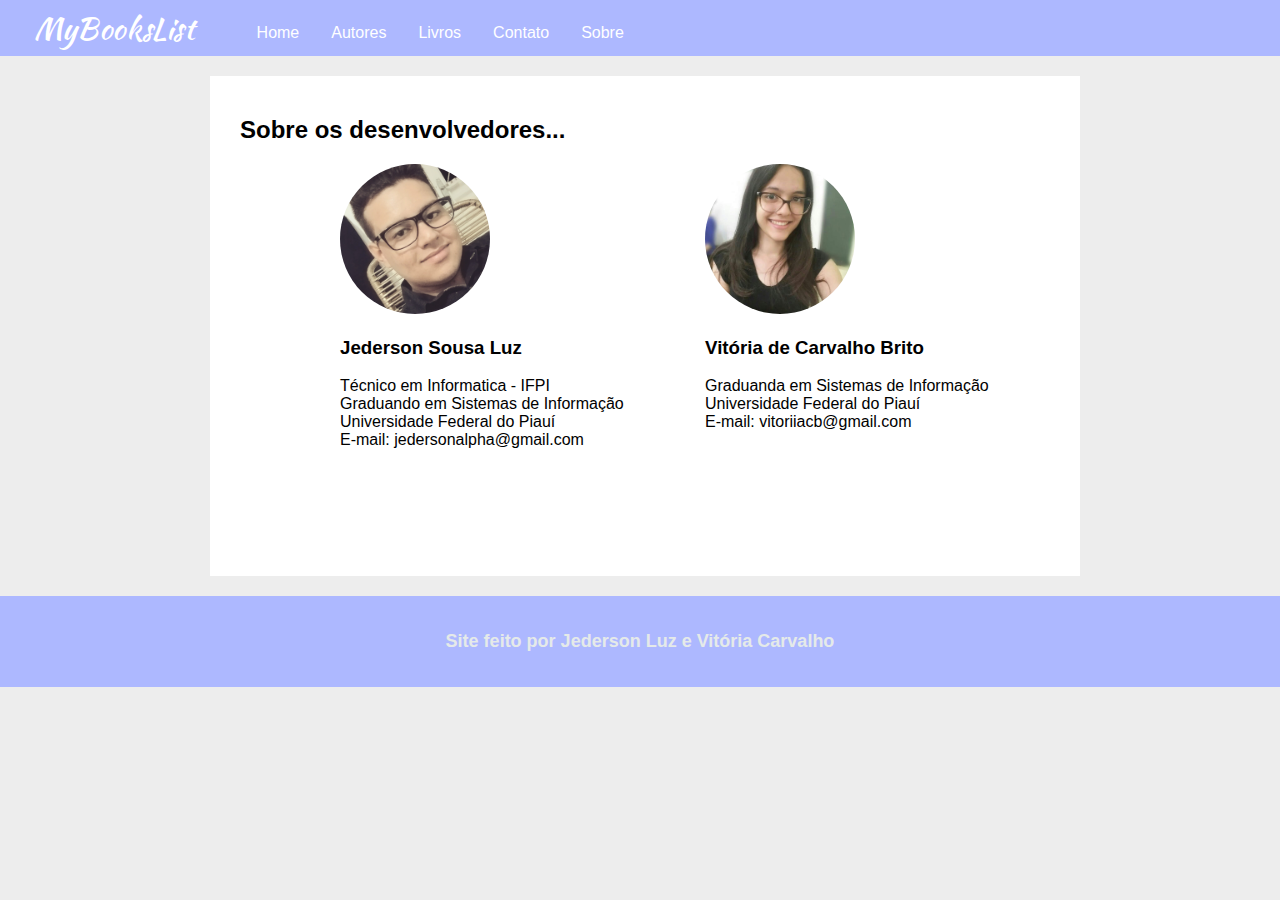
==== about.html @ c545058e "Projeto criado. Telas HOME, SOBRE e CONTATO implementadas." ====
<!DOCTYPE html>
<html lang="pt-br">

<head>
    <meta charset="utf-8" />
    <meta http-equiv="X-UA-Compatible" content="IE=edge">
    <title>Sobre</title>
    <meta name="viewport" content="width=device-width, initial-scale=1">
    <link rel="stylesheet" type="text/css" media="screen" href="css/style.css" />
</head>

<body>
    <header class="row">
        <div class="col-2">
            <span><a href="index.html">MyBooksList</a></span>
        </div>
        <div class="col-6">
            <ul>
                <li><a href="index.html">Home</a></li>
                <li><a href="#">Autores</a></li>
                <li><a href="#">Livros</a></li>
                <li><a href="contact.html">Contato</a></li>
                <li><a class="active" href="about.html">Sobre</a></li>
            </ul>
        </div>
    </header>
    <div class="row section">
        <div class="col-12">
            <div class="card" style="height: 500px;">
                <div class="col-12">
                    <h2>Sobre os desenvolvedores...</h2>
                </div>
                <div class="row" style="margin-left: 100px;">
                    <div class="col-6">
                        <img class="aboutImg" src="assets/img/IMG_20170315_125724_484.jpg" alt="Jederson Luz">
                        <h3>Jederson Sousa Luz</h3>
                        <p>
                            Técnico em Informatica - IFPI <br>
                            Graduando em Sistemas de Informação <br>
                            Universidade Federal do Piauí <br>
                            E-mail: jedersonalpha@gmail.com
                        </p>
                    </div>
                    <div class="col-6">
                        <img class="aboutImg" src="assets/img/IMG_20180720_120918.jpg" alt="Vitória Carvalho">
                        <h3>Vitória de Carvalho Brito</h3>
                        <p>
                            Graduanda em Sistemas de Informação <br>
                            Universidade Federal do Piauí <br>
                            E-mail: vitoriiacb@gmail.com
                        </p>
                    </div>
                </div>
            </div>
        </div>
    </div>
    <div class="footer">
        <h2>Site feito por Jederson Luz e Vitória Carvalho</h2>
    </div>
</body>

</html>
---- css/style.css ----
@import url('https://fonts.googleapis.com/css?family=Kaushan+Script');

body {
    margin: 0;
    background-color: #EDEDED;
    font-family: 'Franklin Gothic Medium', 'Arial Narrow', Arial, sans-serif
}

header {
    margin: 0;
    height: 56px;
    padding: 0 16px 0 24px;
    background-color: #adb8ffff;
    color: #e5eae9;
}

header span {
    font-family: 'Kaushan Script', cursive;
    display: block;
    position: relative;
    font-size: 30px;
    line-height: 1;
    letter-spacing: 0.02em;
    font-weight: 400;
    box-sizing: border-box;
    padding-top: 13px;
}

header span a {
    display: block;
    color: white;
    text-decoration: none;
}

header span a:hover {
    color: rgb(112, 119, 165);
}

ol {
    margin: 0;
    padding: 0;
}

header ul {
    list-style-type: none;
    margin: 0;
    padding: 0;
    overflow: hidden;
}

header li {
    float: left;
    padding-top: 10px;
}

header li a {
    display: block;
    color: white;
    text-align: center;
    padding: 14px 16px;
    text-decoration: none;
}

/* Change the link color to #111 (black) on hover */
header li a:hover {
    color: rgb(112, 119, 165);
}
/*
header .active {
    background-color: #4CAF50;
}*/

/* Add a card effect for articles */
.card {
    background-color: white;
    padding: 20px;
    margin-top: 20px;
}

select {
    width: 100%;
    padding: 4px 4px;
    margin: 8px 0;
    display: inline-block;
    border: 1px solid #adb8ff;
    background: #fff;
    border-radius: 4px;
    box-sizing: border-box;
}

input[type=text], input[type=email], input[type=number] {
    width: 100%;
    padding: 5px 5px;
    margin: 8px 0;
    display: inline-block;
    border: 1px solid #adb8ff;
    border-radius: 4px;
    box-sizing: border-box;
}

textarea {
    width: 100%;
    padding: 5px 5px;
    margin: 8px 0;
    box-sizing: border-box;
    overflow: auto;
    resize: none;
    border: 1px solid #adb8ff;
    border-radius: 4px;
    box-sizing: border-box;
}

input[type=submit] {
    background-color: #adb8ffff;
    color: white;
    padding: 14px 20px;
    margin: 8px 0;
    border: none;
    border-radius: 4px;
    cursor: pointer;
    position: relative;
    left: 43%;
}

input[type=submit]:hover {
    background-color: rgb(115, 133, 248);
}

/* Book */
.book {
    background-color: #aaa;
    width: 100%;
    padding: 20px;
}

.bookBox {
    margin: 20px;
}

.bookBox p {
    font-size: 12px;
}

.section {
    margin-left: 200px;
    margin-right: 200px;
}

.aboutImg {
    width: 150px;
    height: 150px;
    border-radius: 200px;
}

/* Footer */
.footer {
    padding: 20px;
    font-size: 12px;
    text-align: center;
    background-color: #adb8ffff;
    color: #e5eae9;
    margin-top: 20px;
}

/* Grid System */
* {
    box-sizing: border-box;
}

.row::after {
    content: "";
    clear: both;
    display: table;
}

[class*="col-"] {
    float: left;
    padding-left: 10px;
}

.col-1 {width: 8.33%;}
.col-2 {width: 16.66%;}
.col-3 {width: 25%;}
.col-4 {width: 33.33%;}
.col-5 {width: 41.66%;}
.col-6 {width: 50%;}
.col-7 {width: 58.33%;}
.col-8 {width: 66.66%;}
.col-9 {width: 75%;}
.col-10 {width: 83.33%;}
.col-11 {width: 91.66%;}
.col-12 {width: 100%;}
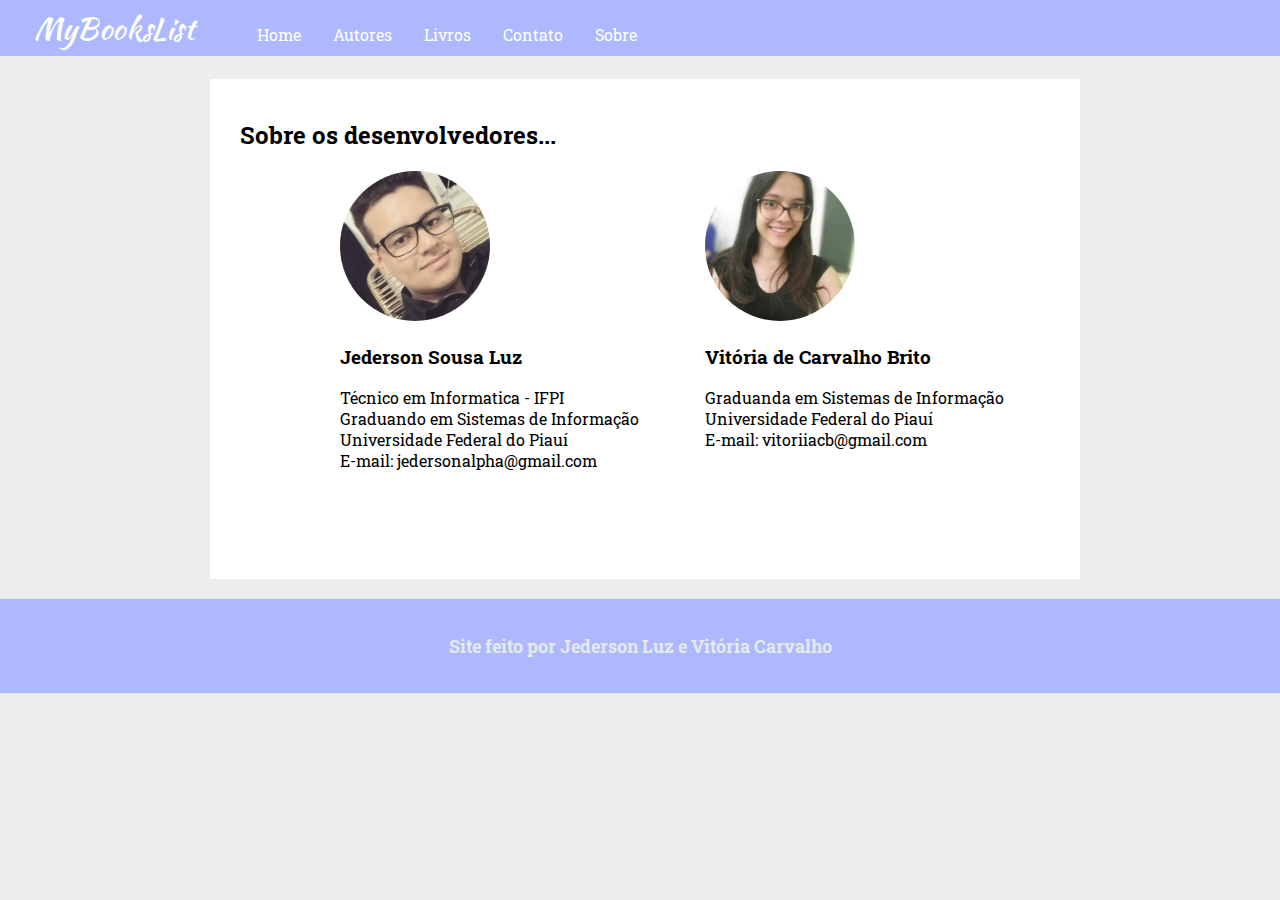
==== commit 002d3ac3: "Fotos de livros adicionadas a home page e desenvolvimento da página de livros iniciada." ====
--- a/about.html
+++ b/about.html
@@ -18,7 +18,7 @@
             <ul>
                 <li><a href="index.html">Home</a></li>
                 <li><a href="#">Autores</a></li>
-                <li><a href="#">Livros</a></li>
+                <li><a href="books.html">Livros</a></li>
                 <li><a href="contact.html">Contato</a></li>
                 <li><a class="active" href="about.html">Sobre</a></li>
             </ul>
--- a/css/style.css
+++ b/css/style.css
@@ -1,9 +1,10 @@
 @import url('https://fonts.googleapis.com/css?family=Kaushan+Script');
+@import url('https://fonts.googleapis.com/css?family=Roboto+Slab');
 
 body {
     margin: 0;
     background-color: #EDEDED;
-    font-family: 'Franklin Gothic Medium', 'Arial Narrow', Arial, sans-serif
+    font-family: 'Roboto Slab', serif;
 }
 
 header {
@@ -39,6 +40,7 @@
 ol {
     margin: 0;
     padding: 0;
+    list-style-type: none;
 }
 
 header ul {
@@ -129,8 +131,18 @@
 /* Book */
 .book {
     background-color: #aaa;
-    width: 100%;
-    padding: 20px;
+    width: 130px;
+    height: 200px;
+    padding: 0; 
+}
+
+a {
+    text-decoration: none;
+    color: #000;
+}
+
+a:hover {
+    color: rgb(115, 133, 248);
 }
 
 .bookBox {
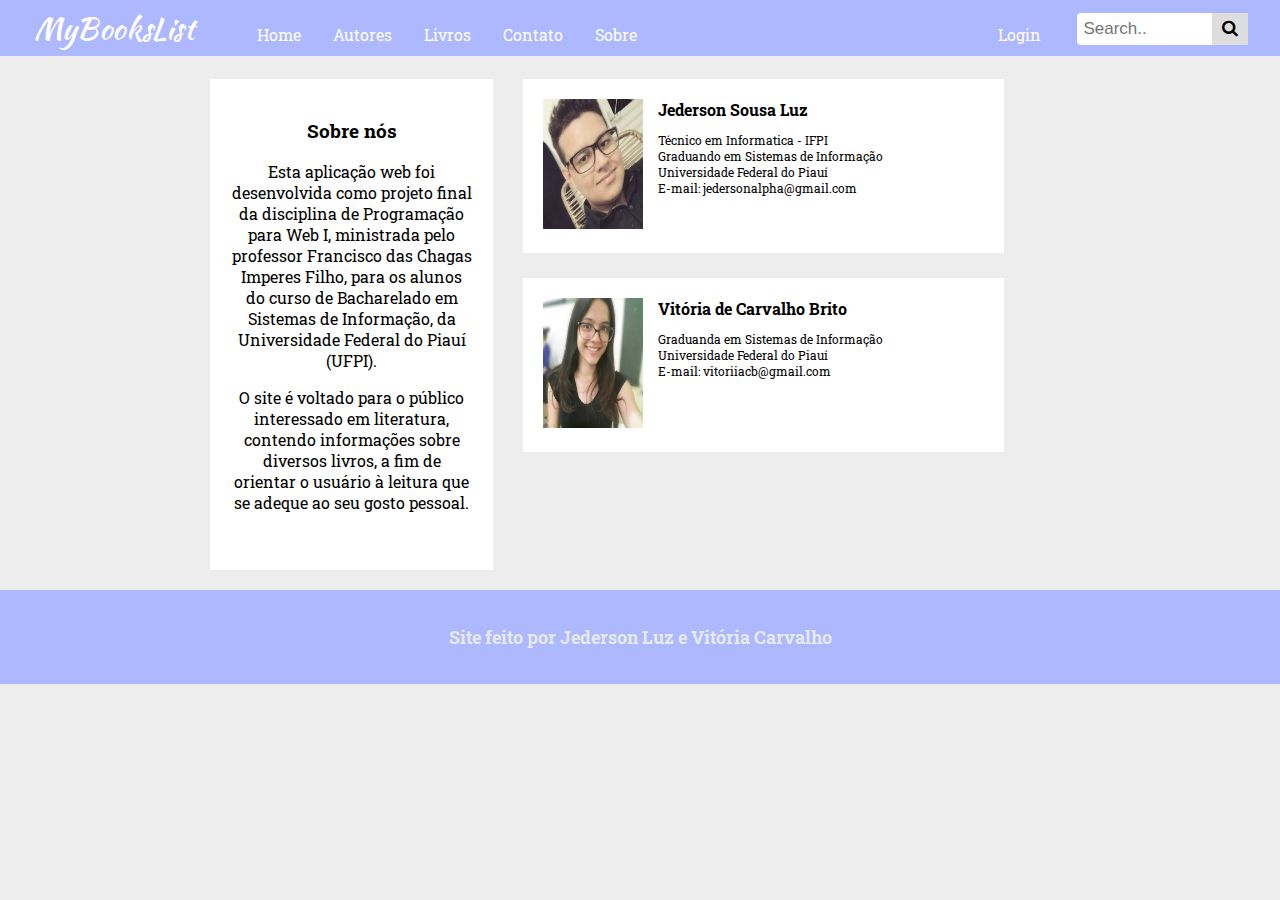
==== commit e36200bd: "Páginas de login e cadastro implementadas. Uso de cookies. Próximos passos: implementar mecanismos d" ====
--- a/about.html
+++ b/about.html
@@ -7,6 +7,8 @@
     <title>Sobre</title>
     <meta name="viewport" content="width=device-width, initial-scale=1">
     <link rel="stylesheet" type="text/css" media="screen" href="css/style.css" />
+    <link rel="stylesheet" type="text/css" media="screen" href="css/books.css" />
+    <link rel="stylesheet" href="https://cdnjs.cloudflare.com/ajax/libs/font-awesome/4.7.0/css/font-awesome.min.css">
 </head>
 
 <body>
@@ -16,39 +18,77 @@
         </div>
         <div class="col-6">
             <ul>
-                <li><a href="index.html">Home</a></li>
-                <li><a href="#">Autores</a></li>
+                <li><a class="active" href="index.html">Home</a></li>
+                <li><a href="authors.html">Autores</a></li>
                 <li><a href="books.html">Livros</a></li>
                 <li><a href="contact.html">Contato</a></li>
-                <li><a class="active" href="about.html">Sobre</a></li>
+                <li><a href="about.html">Sobre</a></li>
+            </ul>
+        </div>
+        <div class="col-2 search-container">
+            <form action="#">
+                <div class="row">
+                    <div class="col-10">
+                        <input type="text" placeholder="Search.." name="search">
+                    </div>
+                    <div class="col-2">
+                        <button type="submit"><i class="fa fa-search"></i></button>
+                    </div>
+                </div>
+            </form>
+        </div>
+        <div class="col-2">
+            <ul style="float: right;">
+                <li><a href="index.html">Login</a></li>
             </ul>
         </div>
     </header>
     <div class="row section">
-        <div class="col-12">
-            <div class="card" style="height: 500px;">
-                <div class="col-12">
-                    <h2>Sobre os desenvolvedores...</h2>
+        <div class="col-4">
+            <div class="card">
+                <h3 style="text-align: center">Sobre nós</h3>
+                <p style="text-align: center">Esta aplicação web foi desenvolvida como projeto final da
+                    disciplina de Programação
+                    para Web I, ministrada pelo professor Francisco das Chagas Imperes Filho, para os alunos do curso
+                    de Bacharelado
+                    em Sistemas de
+                    Informação, da Universidade Federal do Piauí (UFPI).</p>
+                <p style="text-align: center">O site é voltado para o público interessado em literatura, contendo
+                    informações sobre diversos livros, a fim de orientar o usuário à leitura que se adeque ao seu gosto
+                    pessoal. <br> <br> </p>
+            </div>
+        </div>
+        <div class="col-8">
+            <div class="row">
+                <div class="col-10 bookBox card" style="margin-bottom: 5px;">
+                    <div class="row">
+                        <div class="col-2">
+                            <img style="width: 100px; height: 130px; padding: 0px; margin-right: 5px;" src="assets/img/Jederson.jpg"
+                                alt="Jederson Sousa">
+                        </div>
+                        <div class="col-10">
+                            <h4 style="margin-left: 40px;">Jederson Sousa Luz</h4>
+                            <p style="margin-left: 40px;" class="sinopse">Técnico em Informatica - IFPI <br>
+                                Graduando em Sistemas de Informação <br>
+                                Universidade Federal do Piauí <br>
+                                E-mail: jedersonalpha@gmail.com <br>
+                            </p>
+                        </div>
+                    </div>
                 </div>
-                <div class="row" style="margin-left: 100px;">
-                    <div class="col-6">
-                        <img class="aboutImg" src="assets/img/IMG_20170315_125724_484.jpg" alt="Jederson Luz">
-                        <h3>Jederson Sousa Luz</h3>
-                        <p>
-                            Técnico em Informatica - IFPI <br>
-                            Graduando em Sistemas de Informação <br>
-                            Universidade Federal do Piauí <br>
-                            E-mail: jedersonalpha@gmail.com
-                        </p>
-                    </div>
-                    <div class="col-6">
-                        <img class="aboutImg" src="assets/img/IMG_20180720_120918.jpg" alt="Vitória Carvalho">
-                        <h3>Vitória de Carvalho Brito</h3>
-                        <p>
-                            Graduanda em Sistemas de Informação <br>
-                            Universidade Federal do Piauí <br>
-                            E-mail: vitoriiacb@gmail.com
-                        </p>
+                <div class="col-10 bookBox card">
+                    <div class="row">
+                        <div class="col-2">
+                            <img style="width: 100px; height: 130px; padding: 0px; margin-right: 5px;" src="assets/img/Vitoria.jpg"
+                                alt="Vitória Carvalho">
+                        </div>
+                        <div class="col-10">
+                            <h4 style="margin-left: 40px;">Vitória de Carvalho Brito</h4>
+                            <p style="margin-left: 40px;" class="sinopse">Graduanda em Sistemas de Informação <br>
+                                Universidade Federal do Piauí <br>
+                                E-mail: vitoriiacb@gmail.com <br>
+                            </p>
+                        </div>
                     </div>
                 </div>
             </div>
--- a/css/style.css
+++ b/css/style.css
@@ -5,6 +5,50 @@
     margin: 0;
     background-color: #EDEDED;
     font-family: 'Roboto Slab', serif;
+}
+
+header .search-container {
+    margin-top: 5px;
+    float: right;
+}
+
+header input[type=text] {
+    padding: 6px;
+    margin-top: 8px;
+    font-size: 17px;
+    border: none;
+}
+
+header .search-container button {
+    float: right;
+    padding: 6px 10px;
+    margin-top: 8px;
+    margin-right: 16px;
+    background: #ddd;
+    font-size: 17px;
+    border: none;
+    cursor: pointer;
+}
+
+header .search-container button:hover {
+    background: #ccc;
+}
+  
+@media screen and (max-width: 600px) {
+    header .search-container {
+      float: none;
+    }
+    header a, header input[type=text], header .search-container button {
+      float: none;
+      display: block;
+      text-align: left;
+      width: 100%;
+      margin: 0;
+      padding: 14px;
+    }
+    header input[type=text] {
+      border: 1px solid #ccc;  
+    }
 }
 
 header {
@@ -71,6 +115,16 @@
 header .active {
     background-color: #4CAF50;
 }*/
+
+.login {
+    display: block;
+    color: white;
+    margin-top: 4px;
+    font-size: 17px;
+    text-align: center;
+    text-decoration: none;
+    background-color: transparent;
+}
 
 /* Add a card effect for articles */
 .card {
@@ -90,7 +144,7 @@
     box-sizing: border-box;
 }
 
-input[type=text], input[type=email], input[type=number] {
+input[type=text], input[type=email], input[type=number], input[type=password] {
     width: 100%;
     padding: 5px 5px;
     margin: 8px 0;
@@ -100,6 +154,117 @@
     box-sizing: border-box;
 }
 
+/* The container */
+.container {
+    display: block;
+    position: relative;
+    padding-left: 35px;
+    margin-bottom: 12px;
+    cursor: pointer;
+    /* font-size: 22px; */
+    -webkit-user-select: none;
+    -moz-user-select: none;
+    -ms-user-select: none;
+    user-select: none;
+}
+
+/* Hide the browser's default checkbox */
+.container input {
+    position: absolute;
+    opacity: 0;
+    cursor: pointer;
+    height: 0;
+    width: 0;
+}
+
+/* Create a custom checkbox */
+.checkmark {
+    position: absolute;
+    top: 0;
+    left: 0;
+    height: 25px;
+    width: 25px;
+    background-color: #eee;
+}
+
+/* On mouse-over, add a grey background color */
+.container:hover input ~ .checkmark {
+    background-color: #ccc;
+}
+
+/* When the checkbox is checked, add a blue background */
+.container input:checked ~ .checkmark {
+    background-color: #adb8ff;
+}
+
+/* Create the checkmark/indicator (hidden when not checked) */
+.checkmark:after {
+    content: "";
+    position: absolute;
+    display: none;
+}
+
+/* Show the checkmark when checked */
+.container input:checked ~ .checkmark:after {
+    display: block;
+}
+
+/* Style the checkmark/indicator */
+.container .checkmark:after {
+    left: 9px;
+    top: 5px;
+    width: 5px;
+    height: 10px;
+    border: solid white;
+    border-width: 0 3px 3px 0;
+    -webkit-transform: rotate(45deg);
+    -ms-transform: rotate(45deg);
+    transform: rotate(45deg);
+}
+
+/* Create a custom radio button */
+.radiobtn {
+    position: absolute;
+    top: 0;
+    left: 0;
+    height: 25px;
+    width: 25px;
+    background-color: #eee;
+    border-radius: 50%;
+}
+
+/* On mouse-over, add a grey background color */
+.container:hover input ~ .radiobtn {
+    background-color: #ccc;
+}
+
+/* When the radio button is checked, add a blue background */
+.container input:checked ~ .radiobtn {
+    background-color: #adb8ff;
+}
+
+/* Create the indicator (the dot/circle - hidden when not checked) */
+.radiobtn:after {
+    content: "";
+    position: absolute;
+    display: none;
+}
+
+/* Show the indicator (dot/circle) when checked */
+.container input:checked ~ .radiobtn:after {
+    display: block;
+}
+
+/* Style the indicator (dot/circle) */
+.container .radiobtn:after {
+ 	top: 9px;
+	left: 9px;
+	width: 8px;
+	height: 8px;
+	border-radius: 50%;
+	background: white;
+}
+
 textarea {
     width: 100%;
     padding: 5px 5px;
@@ -110,6 +275,28 @@
     border: 1px solid #adb8ff;
     border-radius: 4px;
     box-sizing: border-box;
+}
+
+.moreComents {
+    color: gray;
+}
+
+.moreComents:hover {
+    color: rgb(63, 62, 62);
+    text-decoration: none;
+}
+
+.btn {
+    background-color: #adb8ffff;
+    color: white;
+    padding: 10px 20px;
+    margin: 8px 0;
+    border: none;
+    border-radius: 4px;
+    cursor: pointer;
+    position: relative;
+    width: 160px;
+    font-size: 15px;
 }
 
 input[type=submit] {
@@ -136,6 +323,18 @@
     padding: 0; 
 }
 
+.bookSection {
+    background-color: #aaa;
+    width: 80px;
+    height: 115px;
+    padding: 0; 
+}
+
+h4 {
+    margin-top: 0;
+    margin-bottom: 0;
+}
+
 a {
     text-decoration: none;
     color: #000;
@@ -145,12 +344,26 @@
     color: rgb(115, 133, 248);
 }
 
+.view_more {
+    color: rgb(115, 133, 248);
+}
+
+.view_more:hover {
+    color: rgb(112, 119, 165);
+}
+
 .bookBox {
     margin: 20px;
+    margin-bottom: 0;
 }
 
 .bookBox p {
     font-size: 12px;
+}
+
+.authorSection {
+    margin-left: 100px;
+    margin-right: 100px;
 }
 
 .section {
@@ -192,6 +405,7 @@
 
 .col-1 {width: 8.33%;}
 .col-2 {width: 16.66%;}
+.col-2_5 {width: 20%;}
 .col-3 {width: 25%;}
 .col-4 {width: 33.33%;}
 .col-5 {width: 41.66%;}
--- a/css/books.css
+++ b/css/books.css
@@ -0,0 +1,15 @@
+.view_more {
+    color: rgb(115, 133, 248);
+}
+
+.view_more:hover {
+    color: rgb(112, 119, 165);
+}
+
+.autor {
+    margin-top: 0;
+}
+
+.sinopse {
+    text-align: justify;
+}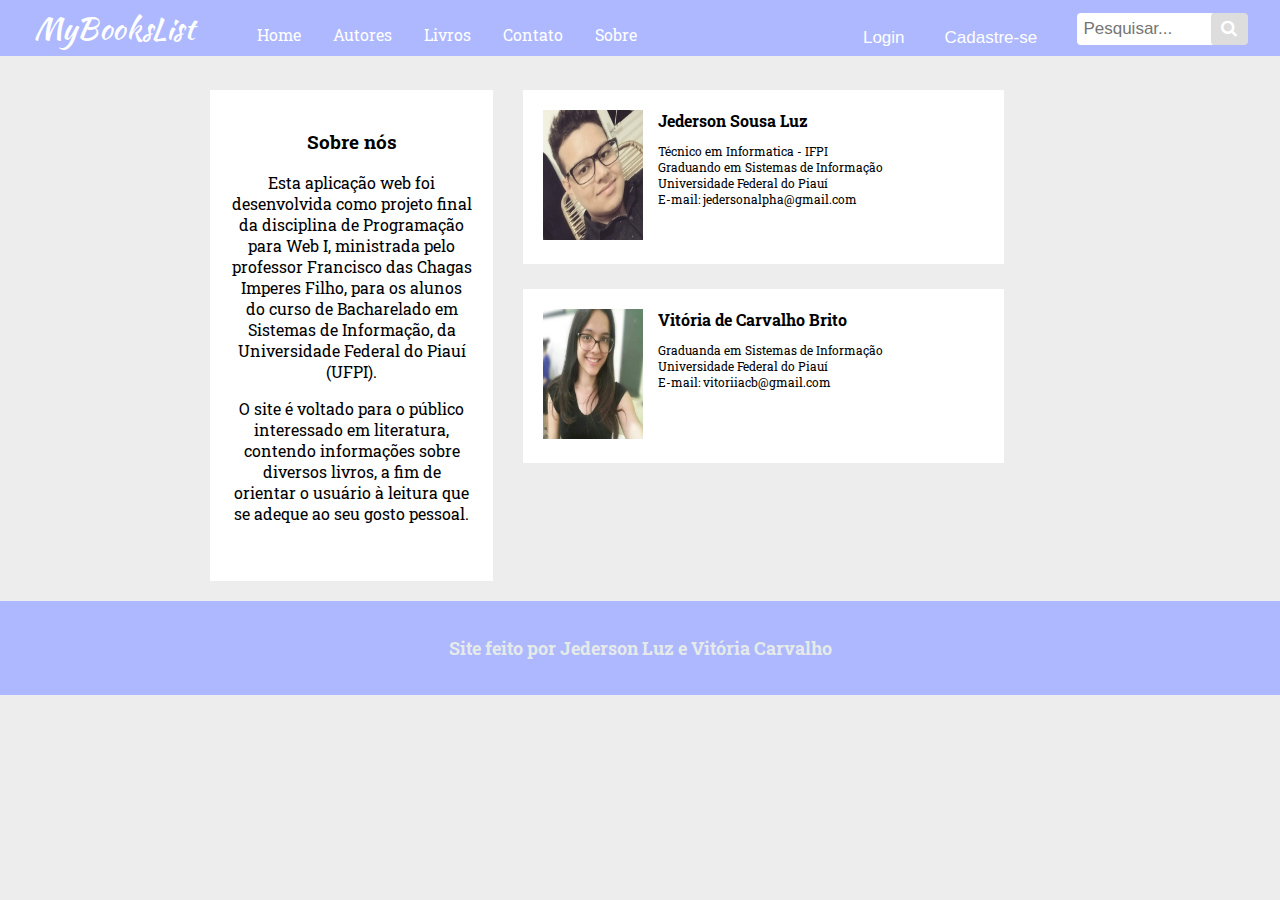
==== commit 0a78324c: "Algumas atualizações nas páginas." ====
--- a/about.html
+++ b/about.html
@@ -8,15 +8,17 @@
     <meta name="viewport" content="width=device-width, initial-scale=1">
     <link rel="stylesheet" type="text/css" media="screen" href="css/style.css" />
     <link rel="stylesheet" type="text/css" media="screen" href="css/books.css" />
+    <link rel="stylesheet" href="css/login.css">
     <link rel="stylesheet" href="https://cdnjs.cloudflare.com/ajax/libs/font-awesome/4.7.0/css/font-awesome.min.css">
 </head>
 
 <body>
+    <script src="js/login.js"></script>
     <header class="row">
         <div class="col-2">
             <span><a href="index.html">MyBooksList</a></span>
         </div>
-        <div class="col-6">
+        <div class="col-5">
             <ul>
                 <li><a class="active" href="index.html">Home</a></li>
                 <li><a href="authors.html">Autores</a></li>
@@ -28,18 +30,35 @@
         <div class="col-2 search-container">
             <form action="#">
                 <div class="row">
-                    <div class="col-10">
-                        <input type="text" placeholder="Search.." name="search">
-                    </div>
-                    <div class="col-2">
+                    <div class="col-9">
+                        <input type="text" placeholder="Pesquisar..." name="search">
+                    </div>
+                    <div class="col-3">
                         <button type="submit"><i class="fa fa-search"></i></button>
                     </div>
                 </div>
             </form>
         </div>
-        <div class="col-2">
+        <div class="col-3">
             <ul style="float: right;">
-                <li><a href="index.html">Login</a></li>
+                <li id="login1">
+                    <button class="login" onclick="document.getElementById('id01').style.display='block'" style="width:auto;"
+                        href="#">
+                        Login
+                    </button>
+                </li>
+                <li id="login2">
+                    <button class="login" onclick="document.getElementById('id02').style.display='block'" style="width:auto;"
+                        href="#">
+                        Cadastre-se
+                    </button>
+                </li>
+                <li id="logado" style="display: none;">
+                    <button id="loginName" class="login" onclick="document.getElementById('id03').style.display='block'"
+                        style="width:auto;" href="#">
+                        Perfil
+                    </button>
+                </li>
             </ul>
         </div>
     </header>
@@ -94,6 +113,111 @@
             </div>
         </div>
     </div>
+    <div id="id01" class="modal">
+        <form class="modal-content animate" action="javascript:checkCookieLogin('id01')">
+            <div class="row" style="padding: 16px;">
+                <label for="uname"><b>Nome de usuário</b></label>
+                <input type="text" placeholder="Entre com seu nome de usuário" id="user" name="uname" required>
+
+                <label for="psw"><b>Senha</b></label>
+                <input type="password" placeholder="Entre com sua senha" id="pswL" name="psw" required>
+
+            </div>
+            <div class="container" style="background-color:#f1f1f1">
+                <div class="row">
+                    <div class="col-6">
+                        <button type="submit">Login</button>
+                    </div>
+                    <div class="col-6">
+                        <button type="button" onclick="document.getElementById('id01').style.display='none'" class="cancelbtn">Cancelar</button>
+                    </div>
+                </div>
+            </div>
+        </form>
+    </div>
+
+    <div id="id02" class="modal">
+        <form class="modal-content animate" action="javascript:checkCookie('id02')">
+            <div class="row" style="padding: 16px;">
+                <label for="uname"><b>Nome de usuário</b></label>
+                <input type="text" placeholder="Entre com seu nome de usuário" name="uname" id="uname" required>
+
+                <label for="email"><b>E-mail</b></label>
+                <input type="email" placeholder="Entre com seu e-mail" name="email" id="email" required>
+
+                <label for="psw"><b>Senha</b></label>
+                <input type="password" placeholder="Entre com sua senha" name="psw" id="psw" required>
+
+            </div>
+            <div class="container" style="background-color:#f1f1f1">
+                <div class="row">
+                    <div class="col-6">
+                        <button type="submit">Cadastrar-se</button>
+                    </div>
+                    <div class="col-6">
+                        <button type="button" onclick="document.getElementById('id02').style.display='none'" class="cancelbtn">Cancelar</button>
+                    </div>
+                </div>
+            </div>
+        </form>
+    </div>
+    <div id="id03" class="modal">
+        <form class="modal-content animate" action="javascript:logoff('id03')">
+            <div class="row" style="padding: 16px;">
+                <label for="uname"><b>Nome de usuário</b></label>
+                <p id="username"></p>
+
+                <label for="email"><b>E-mail</b></label>
+                <p id="useremail"></p>
+
+                <label for="email"><b>Minha Lista</b></label>
+
+                <div class="row">
+                    <div class="col-2 bookBox">
+                        <a href="#">
+                            <!-- <div class="book" style="height:200px; width: 130px;"></div> -->
+                            <img class="bookSection" src="assets/img/como_agarrar_uma_herdeira.jpg" alt="Como agarrar uma herdeira: Agentes da Coroa 1">
+                            <p>Como agarrar uma herdeira</p>
+                        </a>
+                    </div>
+                    <div class="col-2 bookBox">
+                        <a href="#">
+                            <!-- <div class="book" style="height:200px; width: 130px;"></div> -->
+                            <img class="bookSection" src="assets/img/como_se_casar_com_um_marques.jpg" alt="Como se casar com um marquês: Agentes da Coroa 2">
+                            <p>Como se casar com um marquês</p>
+                        </a>
+                    </div>
+                    <div class="col-2 bookBox">
+                        <a href="#">
+                            <!-- <div class="book" style="height:200px; width: 130px;"></div> -->
+                            <img class="bookSection" src="assets/img/o-duque-e-eu.jpg" alt="O duque e eu">
+                            <p>O duque e eu</p>
+                        </a>
+                    </div>
+                    <div class="col-2 bookBox">
+                        <a href="#">
+                            <a href="#">
+                                <!-- <div class="book" style="height:200px; width: 130px;"></div> -->
+                                <img class="bookSection" src="assets/img/simplesmente_o_paraiso.jpg" alt="Simplesmente o paraíso">
+                                <p>Simplesmente o paraíso</p>
+                            </a>
+                        </a>
+                    </div>
+                </div>
+
+            </div>
+            <div class="container" style="background-color:#f1f1f1">
+                <div class="row">
+                    <div class="col-6">
+                        <button type="submit">Sair da conta</button>
+                    </div>
+                    <div class="col-6">
+                        <button type="button" onclick="document.getElementById('id03').style.display='none'" class="cancelbtn">Cancelar</button>
+                    </div>
+                </div>
+            </div>
+        </form>
+    </div>
     <div class="footer">
         <h2>Site feito por Jederson Luz e Vitória Carvalho</h2>
     </div>
--- a/css/login.css
+++ b/css/login.css
@@ -0,0 +1,116 @@
+/* Set a style for all buttons */
+button {
+    background-color: #adb8ffff;
+    color: white;
+    padding: 14px 20px;
+    margin: 8px 0;
+    border: none;
+    border-radius: 4px;
+    cursor: pointer;
+    position: relative;
+    width: 95%;
+}
+
+button:hover {
+    opacity: 0.8;
+}
+
+/* Extra styles for the cancel button */
+.cancelbtn {
+    color: white;
+    padding: 14px 20px;
+    margin: 8px 0;
+    border: none;
+    border-radius: 4px;
+    cursor: pointer;
+    position: relative;
+    width: 95%;
+    background-color: #f44336;
+}
+
+/* Center the image and position the close button */
+.imgcontainer {
+    text-align: center;
+    margin: 24px 0 12px 0;
+    position: relative;
+}
+
+img.avatar {
+    width: 40%;
+    border-radius: 50%;
+}
+
+.containerLogin {
+    padding: 16px;
+}
+
+span.psw {
+    float: right;
+    padding-top: 16px;
+}
+
+/* The Modal (background) */
+.modal {
+    display: none; /* Hidden by default */
+    position: fixed; /* Stay in place */
+    z-index: 1; /* Sit on top */
+    left: 0;
+    top: 0;
+    width: 100%; /* Full width */
+    height: 100%; /* Full height */
+    overflow: auto; /* Enable scroll if needed */
+    background-color: rgb(0,0,0); /* Fallback color */
+    background-color: rgba(0,0,0,0.4); /* Black w/ opacity */
+    padding-top: 60px;
+}
+
+/* Modal Content/Box */
+.modal-content {
+    background-color: #fefefe;
+    margin: 5% auto 15% auto; /* 5% from the top, 15% from the bottom and centered */
+    border: 1px solid #888;
+    width: 45%; /* Could be more or less, depending on screen size */
+}
+
+/* The Close Button (x) */
+.close {
+    position: absolute;
+    right: 25px;
+    top: 0;
+    color: #000;
+    font-size: 35px;
+    font-weight: bold;
+}
+
+.close:hover,
+.close:focus {
+    color: red;
+    cursor: pointer;
+}
+
+/* Add Zoom Animation */
+.animate {
+    -webkit-animation: animatezoom 0.6s;
+    animation: animatezoom 0.6s
+}
+
+@-webkit-keyframes animatezoom {
+    from {-webkit-transform: scale(0)} 
+    to {-webkit-transform: scale(1)}
+}
+    
+@keyframes animatezoom {
+    from {transform: scale(0)} 
+    to {transform: scale(1)}
+}
+
+/* Change styles for span and cancel button on extra small screens */
+@media screen and (max-width: 300px) {
+    span.psw {
+       display: block;
+       float: none;
+    }
+    .cancelbtn {
+       width: 100%;
+    }
+}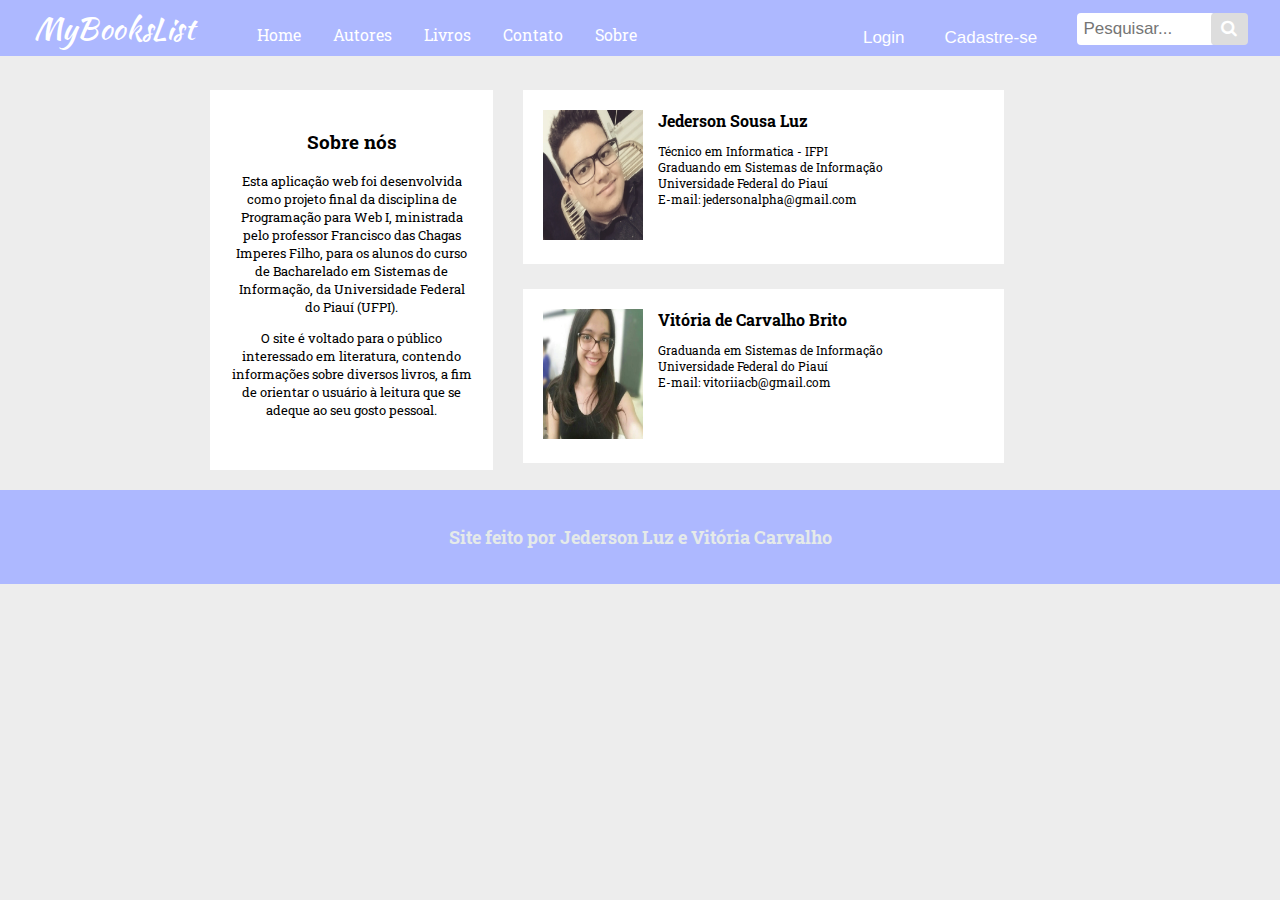
==== commit ae8d7944: "Atualização no tamanho da fonte na página Sobre e mudança nos comentários na página livroDaJulia." ====
--- a/about.html
+++ b/about.html
@@ -66,13 +66,13 @@
         <div class="col-4">
             <div class="card">
                 <h3 style="text-align: center">Sobre nós</h3>
-                <p style="text-align: center">Esta aplicação web foi desenvolvida como projeto final da
+                <p style="text-align: center; font-size: 13px;">Esta aplicação web foi desenvolvida como projeto final da
                     disciplina de Programação
                     para Web I, ministrada pelo professor Francisco das Chagas Imperes Filho, para os alunos do curso
                     de Bacharelado
                     em Sistemas de
                     Informação, da Universidade Federal do Piauí (UFPI).</p>
-                <p style="text-align: center">O site é voltado para o público interessado em literatura, contendo
+                <p style="text-align: center; font-size: 13px;">O site é voltado para o público interessado em literatura, contendo
                     informações sobre diversos livros, a fim de orientar o usuário à leitura que se adeque ao seu gosto
                     pessoal. <br> <br> </p>
             </div>
